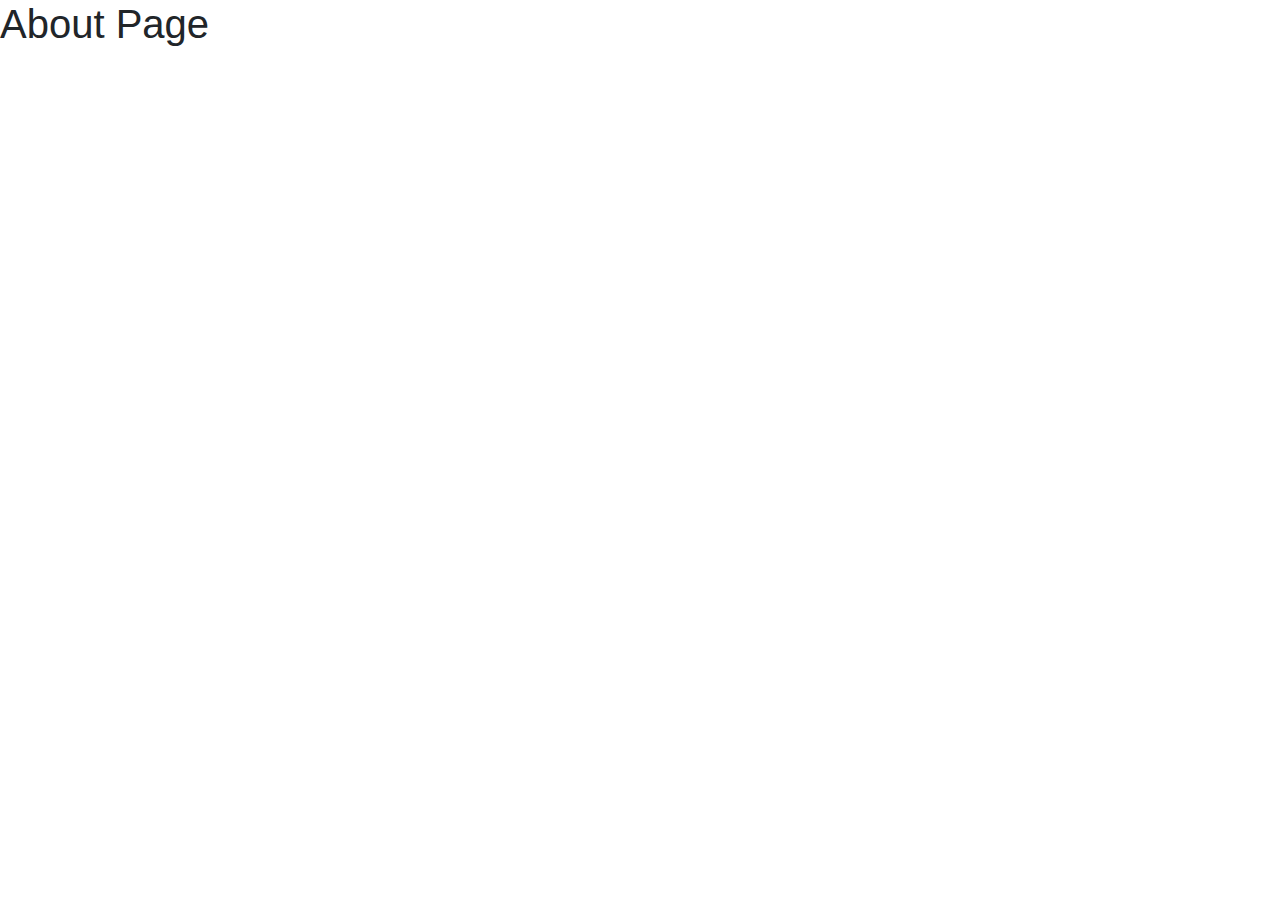
==== about.html @ 5acec9b7 "Add files via upload" ====
<!DOCTYPE html>
<html lang="en">
  <head>
    <!-- Required meta tags -->
    <meta charset="utf-8">
    <meta name="viewport" content="width=device-width, initial-scale=1, shrink-to-fit=no">

    <!-- Bootstrap CSS -->
    <link rel="stylesheet" href="https://stackpath.bootstrapcdn.com/bootstrap/4.5.2/css/bootstrap.min.css" integrity="sha384-JcKb8q3iqJ61gNV9KGb8thSsNjpSL0n8PARn9HuZOnIxN0hoP+VmmDGMN5t9UJ0Z" crossorigin="anonymous">

    <title>LO-VO-CAL !</title>
  </head>
  <body>
    <h1>About Page</h1>

    <!-- Optional JavaScript -->
    <!-- jQuery first, then Popper.js, then Bootstrap JS -->
    <script src="https://code.jquery.com/jquery-3.5.1.slim.min.js" integrity="sha384-DfXdz2htPH0lsSSs5nCTpuj/zy4C+OGpamoFVy38MVBnE+IbbVYUew+OrCXaRkfj" crossorigin="anonymous"></script>
    <script src="https://cdn.jsdelivr.net/npm/popper.js@1.16.1/dist/umd/popper.min.js" integrity="sha384-9/reFTGAW83EW2RDu2S0VKaIzap3H66lZH81PoYlFhbGU+6BZp6G7niu735Sk7lN" crossorigin="anonymous"></script>
    <script src="https://stackpath.bootstrapcdn.com/bootstrap/4.5.2/js/bootstrap.min.js" integrity="sha384-B4gt1jrGC7Jh4AgTPSdUtOBvfO8shuf57BaghqFfPlYxofvL8/KUEfYiJOMMV+rV" crossorigin="anonymous"></script>
  </body>
</html>
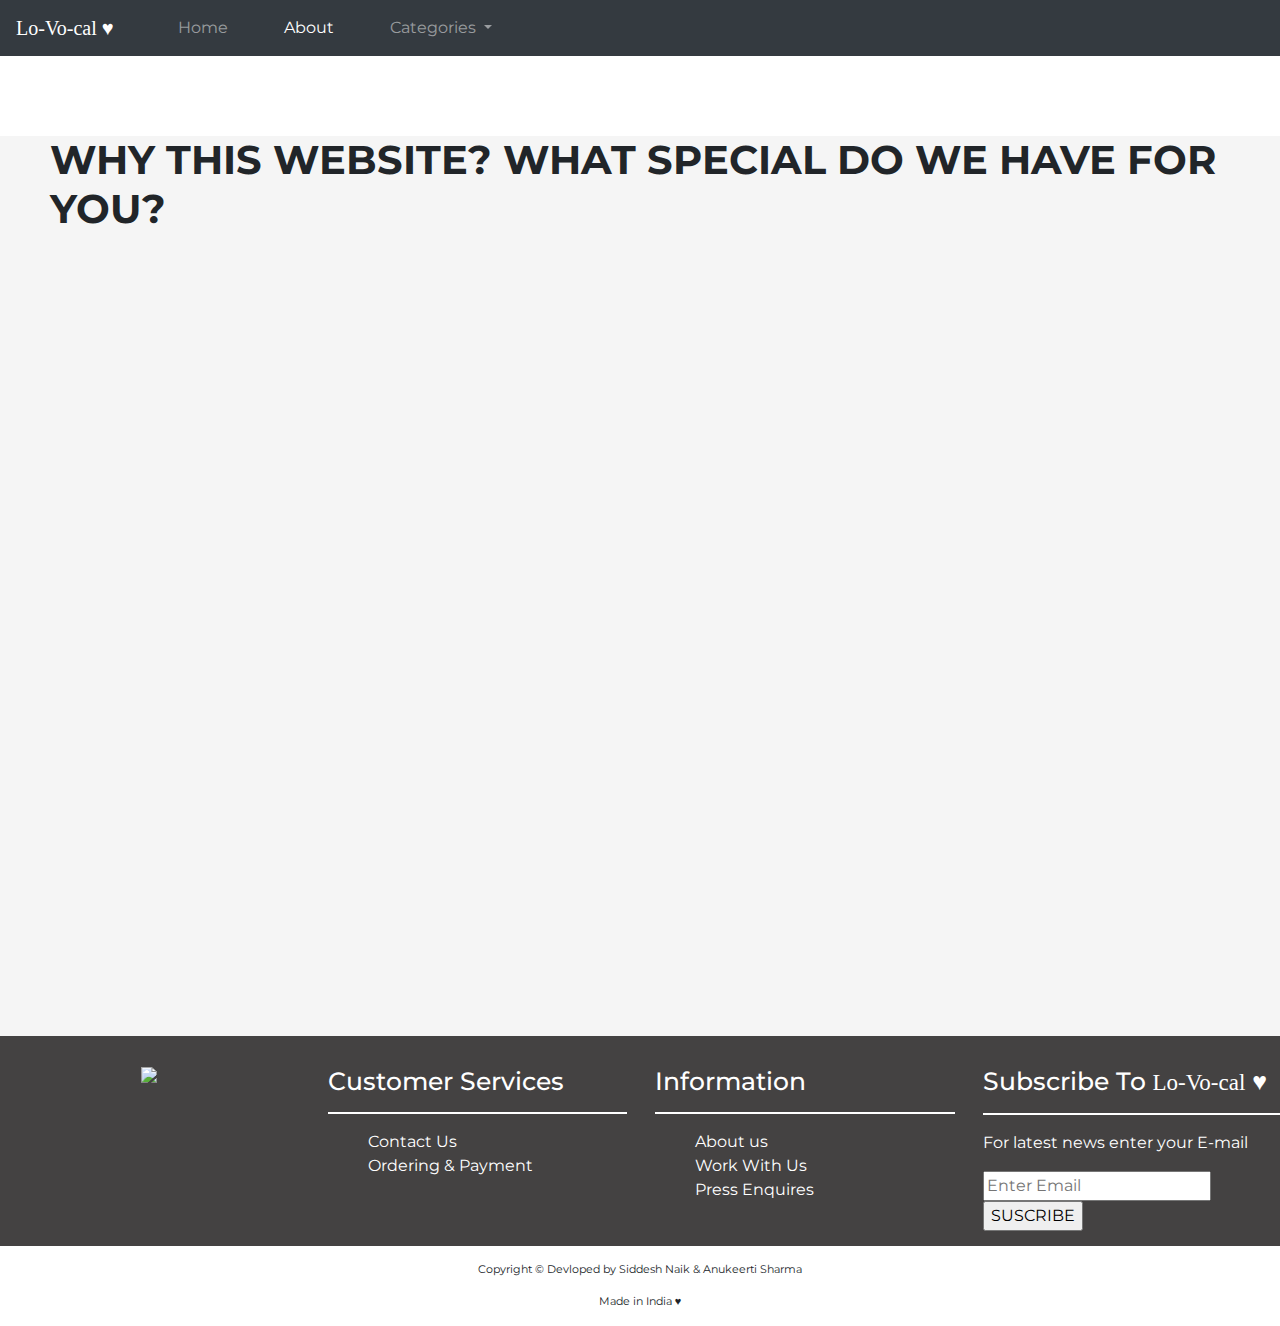
==== commit 4d32d220: "Add files via upload" ====
--- a/about.html
+++ b/about.html
@@ -1,22 +1,222 @@
 <!DOCTYPE html>
+
 <html lang="en">
+
   <head>
+
     <!-- Required meta tags -->
+
     <meta charset="utf-8">
+
     <meta name="viewport" content="width=device-width, initial-scale=1, shrink-to-fit=no">
 
+
+
     <!-- Bootstrap CSS -->
+
     <link rel="stylesheet" href="https://stackpath.bootstrapcdn.com/bootstrap/4.5.2/css/bootstrap.min.css" integrity="sha384-JcKb8q3iqJ61gNV9KGb8thSsNjpSL0n8PARn9HuZOnIxN0hoP+VmmDGMN5t9UJ0Z" crossorigin="anonymous">
 
+    <!-- CSS -->
+
+    <link rel="stylesheet" type="text/css" href="about.css">
+
+    <!-- FONT -->
+
+    <link href="https://fonts.googleapis.com/css2?family=Montserrat:wght@500&display=swap" rel="stylesheet">
+
     <title>LO-VO-CAL !</title>
+
   </head>
+
   <body>
-    <h1>About Page</h1>
+    
+    <!-- NAV BAR -->
+
+    <nav class="navbar navbar-expand-lg navbar-dark bg-dark">
+
+      <!-- <a class="navbar-brand" href="#">Life hub.&hearts;</a> -->
+
+      <a class="navbar-brand" href="about.html"><span class="logo">Lo-Vo-cal &hearts;</span></a>
+
+      <button class="navbar-toggler" type="button" data-toggle="collapse" data-target="#navbarSupportedContent" aria-controls="navbarSupportedContent" aria-expanded="false" aria-label="Toggle navigation">
+
+        <span class="navbar-toggler-icon"></span>
+
+      </button>
+
+
+
+      <div class="collapse navbar-collapse" id="navbarSupportedContent">
+
+        <ul class="navbar-nav mr-auto">
+
+          <li class="nav-item">
+
+            <a class="nav-link" href="#">Home<span class="sr-only">(current)</span></a>
+
+          </li>
+
+          
+
+          <li class="nav-item active">
+
+            <a class="nav-link" href="about.html">About</a>
+
+          </li>
+
+
+
+          <li class="nav-item dropdown">
+
+            <a class="nav-link dropdown-toggle" href="#" id="navbarDropdown" role="button" data-toggle="dropdown" aria-haspopup="true" aria-expanded="false">
+
+              Categories
+
+            </a>
+
+            <div class="dropdown-menu" aria-labelledby="navbarDropdown">
+
+              <a class="dropdown-item back_change" href="#">Poraits</a>
+
+              <div class="dropdown-divider"></div>
+
+              <a class="dropdown-item back_change" href="#">Dream Catchers</a>
+
+              <div class="dropdown-divider"></div>
+
+              <a class="dropdown-item back_change" href="#">Geometric work</a>
+
+              <div class="dropdown-divider"></div>
+
+              <a class="dropdown-item back_change" href="#">Mandala</a>
+
+              <div class="dropdown-divider"></div>
+
+              <a class="dropdown-item back_change" href="#">...</a>
+
+              <div class="dropdown-divider"></div>
+
+              <a class="dropdown-item back_change" href="#">...</a>
+
+              <div class="dropdown-divider"></div>
+
+              <a class="dropdown-item back_change" href="#">....</a>
+
+              <div class="dropdown-divider"></div>
+
+              <a class="dropdown-item back_change" href="#">......</a>
+
+            </div>
+
+          </li>
+      </div>
+
+    </nav>
+
+    <!-- MAIN -->
+
+    <section class="main">
+
+      <h1>
+        <strong>WHY THIS WEBSITE? WHAT SPECIAL DO WE HAVE FOR YOU?</strong>
+      </h1>
+    
+
+    </section>
+
+    <!-- FOOTER -->
+
+    <footer>
+
+      <div class="row">
+
+        <div class="col-sm-3 text-center container">
+
+          <img src="https://image.flaticon.com/icons/svg/3255/3255164.svg" class="img-fluid img-responsive" style="width: 40%">
+
+        </div>
+
+
+
+        <div class="col-sm-3 container">
+
+          <h2 style="font-size: 25px;" class="text-left">Customer Services</h2>
+
+          <hr style="border: 1px solid #FFFFFF" width="100%">
+
+          <ul>
+
+            <li class="dot"><a href="#" class="footer_link">Contact Us</a></li>
+
+            <li class="dot"><a href="#" class="footer_link">Ordering & Payment</a></li>
+
+          </ul>
+
+        </div>
+
+
+
+        <div class="col-sm-3 container marg">
+
+          <h2 style="font-size: 25px;" class="text-left">Information</h2>
+
+          <hr style="border: 1px solid #FFFFFF" width="100%">
+
+          <ul>
+
+            <li class="dot"><a href="#" class="footer_link">About us</a></li>
+
+            <li class="dot"><a href="#" class="footer_link">Work With Us</a></li>
+
+            <li class="dot"><a href="#" class="footer_link">Press Enquires</a></li>
+
+          </ul>          
+
+        </div>
+
+
+
+        <div class="col-sm-3 container">
+
+          <h2 style="font-size: 25px;" class="text-left">Subscribe To <span class="span1">Lo-Vo-cal</span> &hearts;</h2>
+
+          <hr style="border: 1px solid #FFFFFF" width="100%">
+
+          <p class="imp">For latest news enter your E-mail</p>
+
+          <form class="space">
+
+          <input type="email" name="user_name" placeholder="Enter Email">
+
+          <input type="submit" value="SUSCRIBE">
+
+        </form>
+
+        </div>
+
+      </div>
+
+      <div class="spacing_change">
+
+      <p class="text-center">Copyright &copy; Devloped by Siddesh Naik & Anukeerti Sharma</p>
+
+      <p class="text-center">Made in India &hearts;</p>  
+
+      </div>
+
+    </footer>
+
 
     <!-- Optional JavaScript -->
+
     <!-- jQuery first, then Popper.js, then Bootstrap JS -->
+
     <script src="https://code.jquery.com/jquery-3.5.1.slim.min.js" integrity="sha384-DfXdz2htPH0lsSSs5nCTpuj/zy4C+OGpamoFVy38MVBnE+IbbVYUew+OrCXaRkfj" crossorigin="anonymous"></script>
+
     <script src="https://cdn.jsdelivr.net/npm/popper.js@1.16.1/dist/umd/popper.min.js" integrity="sha384-9/reFTGAW83EW2RDu2S0VKaIzap3H66lZH81PoYlFhbGU+6BZp6G7niu735Sk7lN" crossorigin="anonymous"></script>
+
     <script src="https://stackpath.bootstrapcdn.com/bootstrap/4.5.2/js/bootstrap.min.js" integrity="sha384-B4gt1jrGC7Jh4AgTPSdUtOBvfO8shuf57BaghqFfPlYxofvL8/KUEfYiJOMMV+rV" crossorigin="anonymous"></script>
+
   </body>
+
 </html>--- a/about.css
+++ b/about.css
@@ -0,0 +1,61 @@
+*{
+
+	font-family: Montserrat
+
+}
+.row{
+    background-color: rgb(68, 66, 66);
+    padding-top:30px ;
+
+}
+.text-left{
+		color: white;
+}
+.footer_link{
+	color:white;
+}
+.imp{
+	color:white;
+}
+.spacing_change{
+	margin-top: 15px;
+}
+.space{
+	margin-bottom: 15px;
+}
+.text-center{
+	font-size: 11px;
+}
+.dot{
+	list-style: none;
+}
+.col-sm-3 ul li a{
+	text-decoration: none;
+}
+.col-sm-3 ul li a:hover{
+	color: yellow;
+}
+.span{
+	padding: 10px;
+}
+.span1{
+    font-family: 'Times New Roman', Times, serif;
+    font-size:23px;
+}
+.nav-item{
+	margin-left: 40px;
+}
+.logo{
+	font-size: 20px;
+	font-family: 'Times New Roman', Times, serif;
+}
+/* main */
+.main{
+    height: 100vh;
+    background-color: whitesmoke;
+}
+h1{
+    font-family: 'Times New Roman', Times, serif;
+    margin-left: 50px;
+    margin-top: 80px;
+}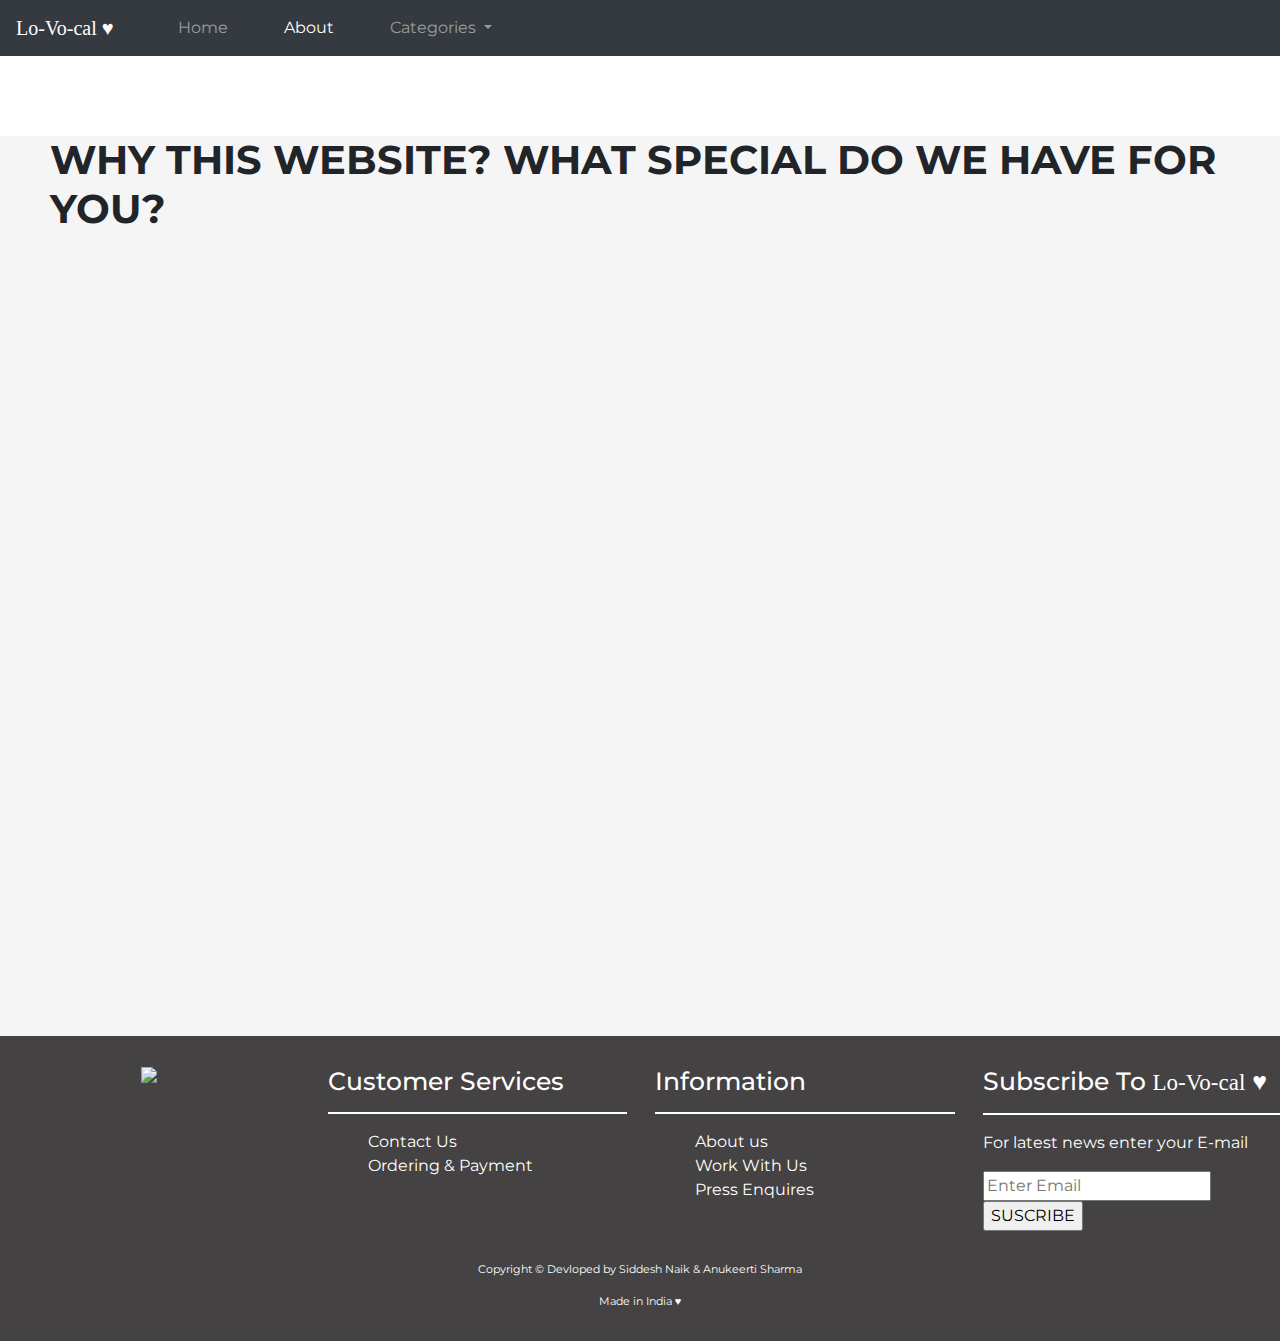
==== commit 1e3c8e30: "Add files via upload" ====
--- a/about.html
+++ b/about.html
@@ -76,36 +76,35 @@
 
             <div class="dropdown-menu" aria-labelledby="navbarDropdown">
 
-              <a class="dropdown-item back_change" href="#">Poraits</a>
-
-              <div class="dropdown-divider"></div>
-
-              <a class="dropdown-item back_change" href="#">Dream Catchers</a>
-
-              <div class="dropdown-divider"></div>
-
-              <a class="dropdown-item back_change" href="#">Geometric work</a>
-
-              <div class="dropdown-divider"></div>
-
-              <a class="dropdown-item back_change" href="#">Mandala</a>
-
-              <div class="dropdown-divider"></div>
-
-              <a class="dropdown-item back_change" href="#">...</a>
-
-              <div class="dropdown-divider"></div>
-
-              <a class="dropdown-item back_change" href="#">...</a>
-
-              <div class="dropdown-divider"></div>
-
-              <a class="dropdown-item back_change" href="#">....</a>
-
-              <div class="dropdown-divider"></div>
-
-              <a class="dropdown-item back_change" href="#">......</a>
-
+              <a class="dropdown-item back_change hover-effect" href="#">Poraits</a>
+
+              <div class="dropdown-divider"></div>
+
+              <a class="dropdown-item back_change hover-effect" href="#">Dream Catchers</a>
+
+              <div class="dropdown-divider"></div>
+
+              <a class="dropdown-item back_change hover-effect" href="#">Geometric work</a>
+
+              <div class="dropdown-divider"></div>
+
+              <a class="dropdown-item back_change hover-effect" href="#">Mandala</a>
+
+              <div class="dropdown-divider"></div>
+
+              <a class="dropdown-item back_change hover-effect" href="#">...</a>
+
+              <div class="dropdown-divider"></div>
+
+              <a class="dropdown-item back_change hover-effect" href="#">...</a>
+
+              <div class="dropdown-divider"></div>
+
+              <a class="dropdown-item back_change hover-effect" href="#">....</a>
+
+              <div class="dropdown-divider"></div>
+
+              <a class="dropdown-item back_change hover-effect" href="#">......</a>
             </div>
 
           </li>
@@ -128,7 +127,7 @@
 
     <footer>
 
-      <div class="row">
+      <div class="row footer-row">
 
         <div class="col-sm-3 text-center container">
 
@@ -138,7 +137,7 @@
 
 
 
-        <div class="col-sm-3 container">
+        <div class="col-sm-3 container footer_change">
 
           <h2 style="font-size: 25px;" class="text-left">Customer Services</h2>
 
@@ -156,7 +155,7 @@
 
 
 
-        <div class="col-sm-3 container marg">
+        <div class="col-sm-3 container marg footer_change">
 
           <h2 style="font-size: 25px;" class="text-left">Information</h2>
 
@@ -176,7 +175,7 @@
 
 
 
-        <div class="col-sm-3 container">
+        <div class="col-sm-3 container footer_change">
 
           <h2 style="font-size: 25px;" class="text-left">Subscribe To <span class="span1">Lo-Vo-cal</span> &hearts;</h2>
 
--- a/about.css
+++ b/about.css
@@ -3,10 +3,8 @@
 	font-family: Montserrat
 
 }
-.row{
+.footer-row{
     background-color: rgb(68, 66, 66);
-    padding-top:30px ;
-
 }
 .text-left{
 		color: white;
@@ -17,26 +15,29 @@
 .imp{
 	color:white;
 }
+/* changes to be made in his file */
+/* new changes */
 .spacing_change{
-	margin-top: 15px;
+		padding-top: 15px;
+		background-color:rgb(68, 66, 66) ;  
+		padding-bottom: 15px;
+}
+.text-center{
+	font-size: 11px;
+	color: white;
 }
 .space{
 	margin-bottom: 15px;
 }
-.text-center{
-	font-size: 11px;
-}
+
 .dot{
 	list-style: none;
 }
-.col-sm-3 ul li a{
+.footer_change ul li a{
 	text-decoration: none;
 }
-.col-sm-3 ul li a:hover{
+.footer_change ul li a:hover{
 	color: yellow;
-}
-.span{
-	padding: 10px;
 }
 .span1{
     font-family: 'Times New Roman', Times, serif;
@@ -58,4 +59,14 @@
     font-family: 'Times New Roman', Times, serif;
     margin-left: 50px;
     margin-top: 80px;
+}
+/* new changes */
+/* space above footer-image */
+.container{
+	padding-top: 30px;
+}
+/* hover effect on categories menu */
+.hover-effect:hover{
+	text-decoration-line: underline;
+	font-weight: bold;
 }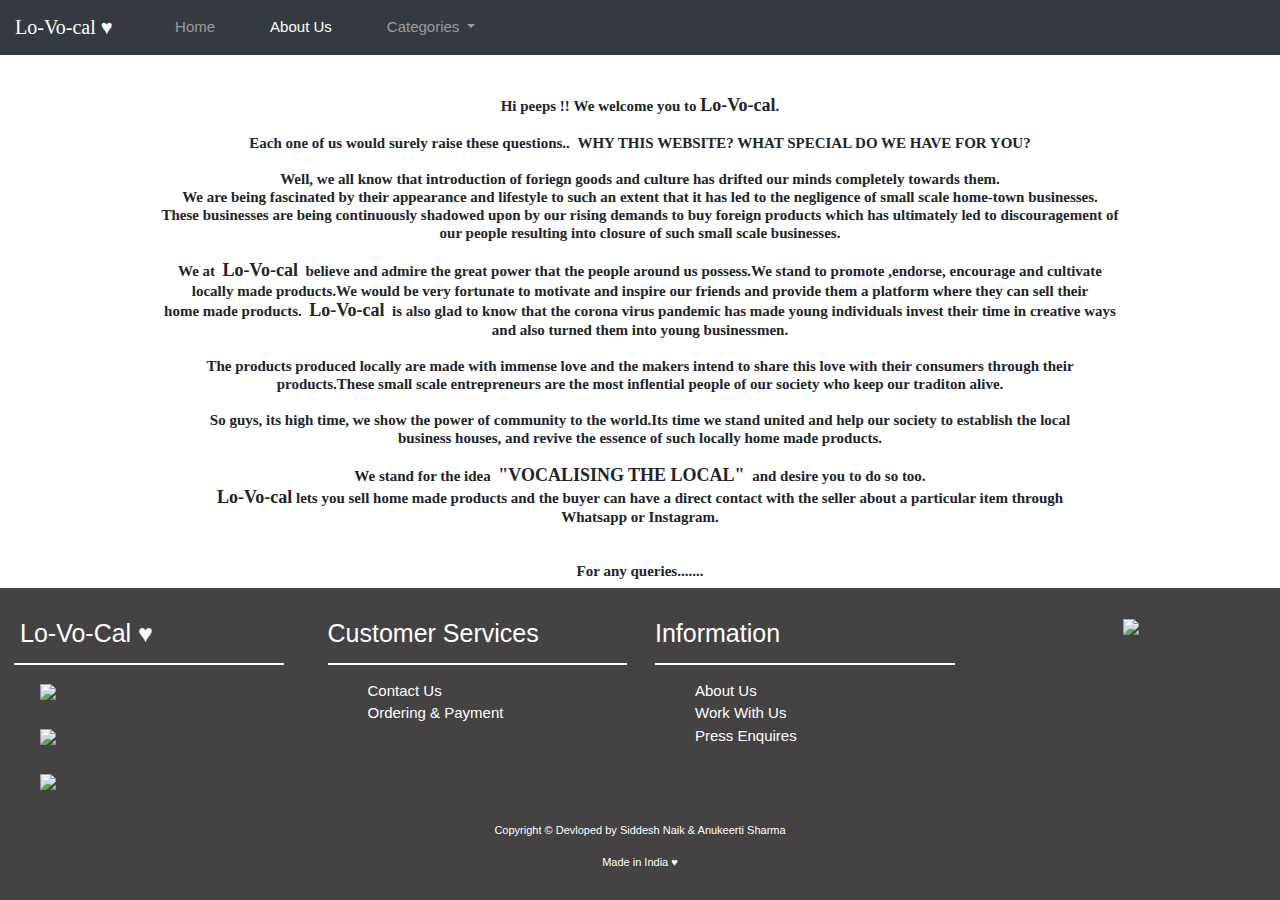
==== commit 04666ca0: "Add files via upload" ====
--- a/about.html
+++ b/about.html
@@ -52,7 +52,7 @@
 
           <li class="nav-item">
 
-            <a class="nav-link" href="#">Home<span class="sr-only">(current)</span></a>
+            <a class="nav-link" href="index.html">Home<span class="sr-only">(current)</span></a>
 
           </li>
 
@@ -60,7 +60,7 @@
 
           <li class="nav-item active">
 
-            <a class="nav-link" href="about.html">About</a>
+            <a class="nav-link" href="about.html">About Us</a>
 
           </li>
 
@@ -75,6 +75,10 @@
             </a>
 
             <div class="dropdown-menu" aria-labelledby="navbarDropdown">
+
+              <a class="dropdown-item back_change hover-effect" href="artwork.html">Artworks</a>
+
+              <div class="dropdown-divider"></div>
 
               <a class="dropdown-item back_change hover-effect" href="#">Poraits</a>
 
@@ -113,15 +117,42 @@
     </nav>
 
     <!-- MAIN -->
-
-    <section class="main">
-
-      <h1>
-        <strong>WHY THIS WEBSITE? WHAT SPECIAL DO WE HAVE FOR YOU?</strong>
-      </h1>
-    
-
-    </section>
+    <section>
+
+            <h1> 
+              <strong>Hi peeps !!&nbsp;We welcome you to <strong style="font-size: 18px; ">Lo-Vo-cal</strong>.
+            <br> 
+            <br>
+              Each one of us would surely raise these questions..&nbsp;
+              <strong>WHY THIS WEBSITE? WHAT SPECIAL DO WE HAVE FOR YOU?</strong>
+            <br>
+          <br>
+              Well, we all know that introduction of foriegn goods and culture has drifted our minds completely towards them.<br>
+              We are being fascinated by their appearance and lifestyle to such an extent that it has led to the negligence of small scale home-town businesses.<br>
+              These businesses are being continuously shadowed upon by our rising demands to buy foreign products which has ultimately led to discouragement of <br>
+              our people resulting into closure of such small scale businesses.
+            <br>  
+          <br>
+              We at &nbsp;<strong style="font-size: 18px; ">Lo-Vo-cal</strong>&nbsp; believe and admire the great power that the people around us possess.We stand to promote ,endorse, encourage and cultivate <br>
+              locally made products.We would be very fortunate to motivate and inspire our friends and provide them a platform where they can sell their <br>
+              home made products.&nbsp; <strong style="font-size: 18px; ">Lo-Vo-cal</strong>&nbsp; is also glad to know that the corona virus pandemic has made young individuals invest their time in creative ways<br>
+              and also turned them into young businessmen. <br>
+            <br>
+              The products produced locally are made with immense love and the makers intend to share this love with their consumers through their <br>
+              products.These small scale entrepreneurs are the most inflential people of our society who keep our traditon alive.<br>
+            <br>
+              So guys, its high time, we show the power of community to the world.Its time we stand united and help our society to establish the local <br>
+              business houses, and revive the essence of such locally home made products.<br>
+            <br>
+              We stand for the idea &nbsp;<strong style="font-size: 18px; ">"VOCALISING THE LOCAL"</strong>&nbsp;  and desire you to do so too.<br>
+              <strong style="font-size: 18px; ">Lo-Vo-cal</strong> lets you sell home made products and the buyer can have a direct contact with the seller about a particular item through <br>
+              <strong>Whatsapp or Instagram</strong>.
+            <br>
+          <br>
+        <br>
+        For any queries.......
+        </h1>
+      </section>
 
     <!-- FOOTER -->
 
@@ -129,14 +160,44 @@
 
       <div class="row footer-row">
 
-        <div class="col-sm-3 text-center container">
+<!--         <div class="col-sm-3 text-center container footer_change">
 
           <img src="https://image.flaticon.com/icons/svg/3255/3255164.svg" class="img-fluid img-responsive" style="width: 40%">
 
+        </div> -->
+        <div class="col-sm-3 container footer_change">
+
+          <h2 style="font-size: 25px; margin-left: 20px;" class="text-left">Lo-Vo-Cal &hearts;</h2>
+
+          <hr style="border: 1px solid #FFFFFF" width="90%">
+
+          <ul>
+
+            <li class="dot">
+              <a href="#" class="footer_link">
+                <img src="https://image.flaticon.com/icons/svg/1409/1409943.svg" class="img-responsive img-fluid" style="width: 10%;">
+              </a>
+            </li>
+            <br>
+            <li class="dot">
+              <a href="#" class="footer_link ">
+                <img src="https://image.flaticon.com/icons/svg/1384/1384055.svg" class="img-responsive img-fluid" style="width: 10%;">
+              </a>
+            </li>
+            <br>
+            <li class="dot">
+              <a href="#" class="footer_link">
+                <img src="https://image.flaticon.com/icons/svg/2111/2111463.svg" class="img-responsive img-fluid" style="width: 10%;"> 
+              </a>
+            </li>
+
+            
+
+          </ul>
+
         </div>
 
 
-
         <div class="col-sm-3 container footer_change">
 
           <h2 style="font-size: 25px;" class="text-left">Customer Services</h2>
@@ -163,7 +224,7 @@
 
           <ul>
 
-            <li class="dot"><a href="#" class="footer_link">About us</a></li>
+            <li class="dot"><a href="#" class="footer_link">About Us</a></li>
 
             <li class="dot"><a href="#" class="footer_link">Work With Us</a></li>
 
@@ -175,7 +236,7 @@
 
 
 
-        <div class="col-sm-3 container footer_change">
+<!--         <div class="col-sm-3 container footer_change">
 
           <h2 style="font-size: 25px;" class="text-left">Subscribe To <span class="span1">Lo-Vo-cal</span> &hearts;</h2>
 
@@ -191,8 +252,13 @@
 
         </form>
 
-        </div>
-
+        </div> -->
+
+        <div class="col-sm-3 text-center container footer_change">
+
+          <img src="https://image.flaticon.com/icons/svg/3255/3255164.svg" class="img-fluid img-responsive" style="width: 40%">
+
+        </div> 
       </div>
 
       <div class="spacing_change">
--- a/about.css
+++ b/about.css
@@ -1,6 +1,8 @@
 *{
 
-	font-family: Montserrat
+	/* font-family: Montserrat; */
+	font-size:15px;
+	font-weight:500;
 
 }
 .footer-row{
@@ -52,13 +54,18 @@
 }
 /* main */
 .main{
-    height: 100vh;
-    background-color: whitesmoke;
+	height: 100%;
+    /* background-image: linear-gradient(to right,white,rgb(207, 236, 236),rgb(172, 243, 243),rgb(117, 247, 247),rgb(43, 241, 222)); */
+	/* background-image: linear-gradient(to right,white, rgb(168, 241, 241),turquoise,aqua,teal); */
+	/* background-image: linear-gradient(to right,white,rgb(247, 235, 214),rgb(238, 207, 150),rgb(247, 202, 119),rgb(243, 173, 42)); */
+	/* background-image: linear-gradient(to right,rgb(180, 177, 177),rgb(133, 130, 130),rgb(112, 112, 112),black); */
 }
 h1{
-    font-family: 'Times New Roman', Times, serif;
-    margin-left: 50px;
-    margin-top: 80px;
+	font-family: 'Times New Roman', Times, serif;
+	/* color: white; */
+	font-size:15px;
+	padding-top: 40px;
+	text-align: center;
 }
 /* new changes */
 /* space above footer-image */
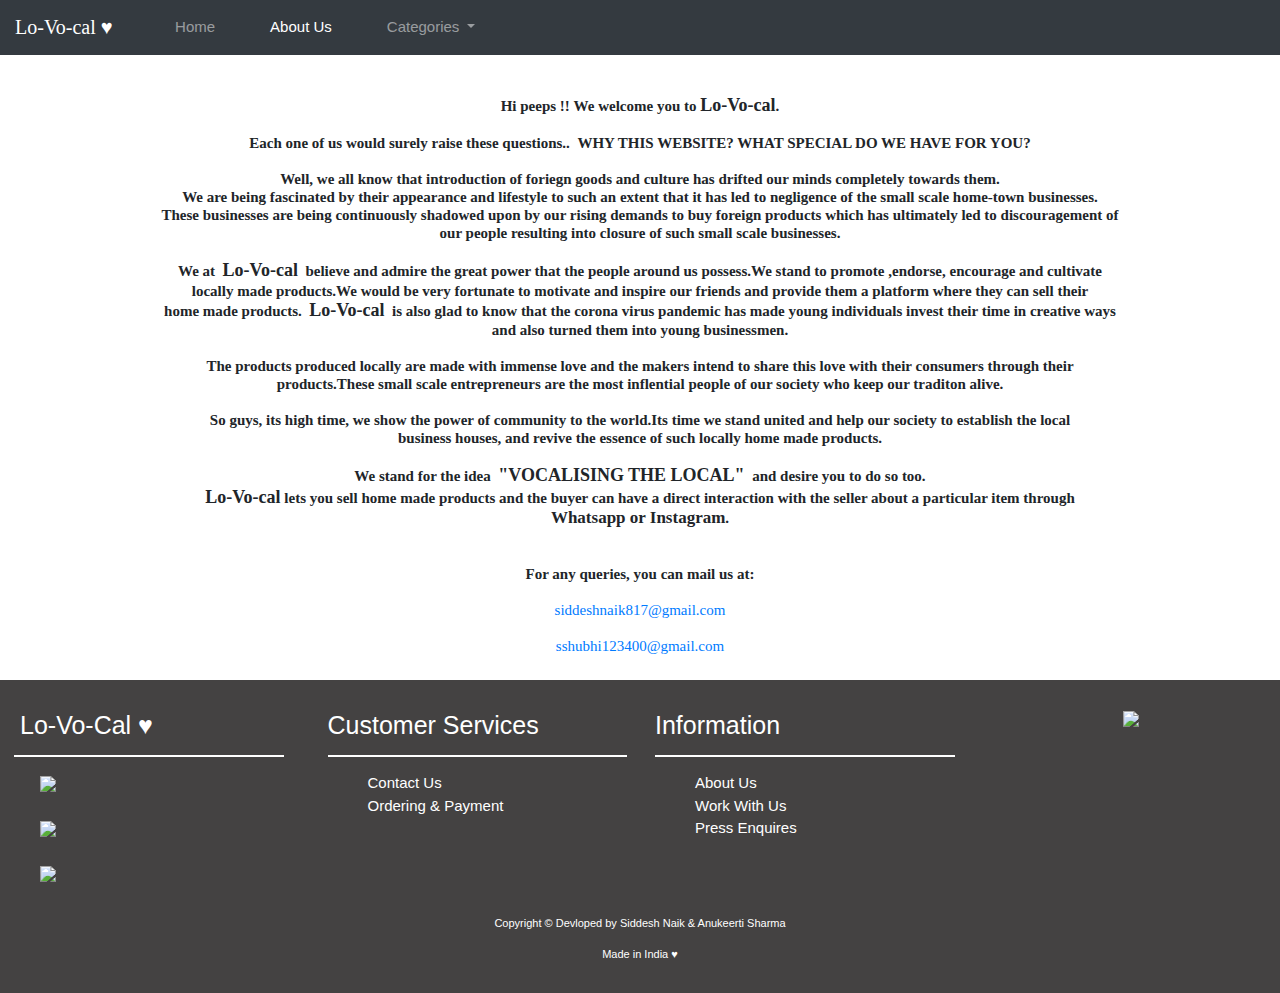
==== commit 2ca2f43a: "Add files via upload" ====
--- a/about.html
+++ b/about.html
@@ -1,277 +1,445 @@
 <!DOCTYPE html>
 
+
+
 <html lang="en">
 
+
+
   <head>
 
+
+
     <!-- Required meta tags -->
 
+
+
     <meta charset="utf-8">
 
+
+
     <meta name="viewport" content="width=device-width, initial-scale=1, shrink-to-fit=no">
 
 
 
+
+
+
+
     <!-- Bootstrap CSS -->
 
+
+
     <link rel="stylesheet" href="https://stackpath.bootstrapcdn.com/bootstrap/4.5.2/css/bootstrap.min.css" integrity="sha384-JcKb8q3iqJ61gNV9KGb8thSsNjpSL0n8PARn9HuZOnIxN0hoP+VmmDGMN5t9UJ0Z" crossorigin="anonymous">
 
+
+
     <!-- CSS -->
 
+
+
     <link rel="stylesheet" type="text/css" href="about.css">
 
+
+
     <!-- FONT -->
 
+
+
     <link href="https://fonts.googleapis.com/css2?family=Montserrat:wght@500&display=swap" rel="stylesheet">
 
-    <title>LO-VO-CAL !</title>
+
+
+    <title>Lo-Vo-Cal About Us</title>
+
+
 
   </head>
 
+
+
   <body>
+
     
+
     <!-- NAV BAR -->
-
-    <nav class="navbar navbar-expand-lg navbar-dark bg-dark">
-
-      <!-- <a class="navbar-brand" href="#">Life hub.&hearts;</a> -->
+     <nav class="navbar navbar-expand-lg navbar-dark bg-dark">
 
       <a class="navbar-brand" href="about.html"><span class="logo">Lo-Vo-cal &hearts;</span></a>
 
+
+
       <button class="navbar-toggler" type="button" data-toggle="collapse" data-target="#navbarSupportedContent" aria-controls="navbarSupportedContent" aria-expanded="false" aria-label="Toggle navigation">
 
+
+
         <span class="navbar-toggler-icon"></span>
 
+
+
       </button>
 
 
 
+
+
+
+
       <div class="collapse navbar-collapse" id="navbarSupportedContent">
 
+
+
         <ul class="navbar-nav mr-auto">
 
+
+
           <li class="nav-item">
 
-            <a class="nav-link" href="index.html">Home<span class="sr-only">(current)</span></a>
+
+
+            <a class="nav-link" href="index.html">Home</a>
+
+
 
           </li>
 
+
+
           
 
+
+
           <li class="nav-item active">
 
-            <a class="nav-link" href="about.html">About Us</a>
+
+
+            <a class="nav-link" href="about.html">About Us<span class="sr-only">(current)</span></a>
+
+
 
           </li>
 
 
 
+
+
+
+
           <li class="nav-item dropdown">
 
+
+
             <a class="nav-link dropdown-toggle" href="#" id="navbarDropdown" role="button" data-toggle="dropdown" aria-haspopup="true" aria-expanded="false">
 
+
+
               Categories
 
+
+
             </a>
 
+
+
             <div class="dropdown-menu" aria-labelledby="navbarDropdown">
 
+
+
+              <a class="dropdown-item back_change hover-effect" href="krutika_ghadi.html">Dream Catchers</a>
+
+              <div class="dropdown-divider"></div>
+
               <a class="dropdown-item back_change hover-effect" href="artwork.html">Artworks</a>
 
-              <div class="dropdown-divider"></div>
-
-              <a class="dropdown-item back_change hover-effect" href="#">Poraits</a>
-
-              <div class="dropdown-divider"></div>
-
-              <a class="dropdown-item back_change hover-effect" href="#">Dream Catchers</a>
-
-              <div class="dropdown-divider"></div>
-
-              <a class="dropdown-item back_change hover-effect" href="#">Geometric work</a>
-
-              <div class="dropdown-divider"></div>
-
-              <a class="dropdown-item back_change hover-effect" href="#">Mandala</a>
-
-              <div class="dropdown-divider"></div>
-
-              <a class="dropdown-item back_change hover-effect" href="#">...</a>
-
-              <div class="dropdown-divider"></div>
-
-              <a class="dropdown-item back_change hover-effect" href="#">...</a>
-
-              <div class="dropdown-divider"></div>
-
-              <a class="dropdown-item back_change hover-effect" href="#">....</a>
-
-              <div class="dropdown-divider"></div>
-
-              <a class="dropdown-item back_change hover-effect" href="#">......</a>
+
+
+              <div class="dropdown-divider"></div>
+
+
+
+
+              <a class="dropdown-item back_change hover-effect" href="#">Waiting For You to Do Something</a>
+
+
+
+              <div class="dropdown-divider"></div>
+
+
+
+              <a class="dropdown-item back_change hover-effect" href="#">Waiting For You to Join Us</a>
+
+
+
+              <div class="dropdown-divider"></div>
+
+
+
+              <a class="dropdown-item back_change hover-effect" href="#">Always room for more creativity</a>
+
+
+
+              <div class="dropdown-divider"></div>
+
+
+
+              <a class="dropdown-item back_change hover-effect" href="#">Join Now</a>
+
+
+
+              <div class="dropdown-divider"></div>
+
+
+
+              <a class="dropdown-item back_change hover-effect" href="#">A Page Could Be yours</a>
+
+
+
+              <div class="dropdown-divider"></div>
+
+
+
+              <a class="dropdown-item back_change hover-effect" href="#">Open To New Opportunities</a>
+
+
+
+              <div class="dropdown-divider"></div>
+
+
+
+              <a class="dropdown-item back_change hover-effect" href="#">Join the Lo-Vo-Cal Revolution</a>
+
+
+
             </div>
 
           </li>
+
+        </div>
+
+    </nav>
+
+    <!-- MAIN -->
+
+    <section class="main">
+
+      <h1> 
+        <strong>Hi peeps !!&nbsp;We welcome you to <strong style="font-size: 18px; ">Lo-Vo-cal</strong>.
+      </br>
+    </br>
+        Each one of us would surely raise these questions..&nbsp;
+        <strong>WHY THIS WEBSITE? WHAT SPECIAL DO WE HAVE FOR YOU?</strong>
+      </br>
+    </br>
+        Well, we all know that introduction of foriegn goods and culture has drifted our minds completely towards them.</br>
+        We are being fascinated by their appearance and lifestyle to such an extent that it has led to negligence of the small scale home-town businesses.</br>
+        These businesses are being continuously shadowed upon by our rising demands to buy foreign products which has ultimately led to discouragement of </br>
+        our people resulting into closure of such small scale businesses.
+      </br>  
+    </br>
+        We at &nbsp;<strong style="font-size: 18px; ">Lo-Vo-cal</strong>&nbsp; believe and admire the great power that the people around us possess.We stand to promote ,endorse, encourage and cultivate </br>
+        locally made products.We would be very fortunate to motivate and inspire our friends and provide them a platform where they can sell their </br>
+        home made products.&nbsp; <strong style="font-size: 18px; ">Lo-Vo-cal</strong>&nbsp; is also glad to know that the corona virus pandemic has made young individuals invest their time in creative ways</br>
+        and also turned them into young businessmen. </br>
+      </br>
+        The products produced locally are made with immense love and the makers intend to share this love with their consumers through their </br>
+        products.These small scale entrepreneurs are the most inflential people of our society who keep our traditon alive.</br>
+      </br>
+        So guys, its high time, we show the power of community to the world.Its time we stand united and help our society to establish the local </br>
+        business houses, and revive the essence of such locally home made products.</br>
+      </br>
+        We stand for the idea &nbsp;<strong style="font-size: 18px; ">"VOCALISING THE LOCAL"</strong>&nbsp;  and desire you to do so too.</br>
+        <strong style="font-size: 18px; ">Lo-Vo-cal</strong> lets you sell home made products and the buyer can have a direct interaction with the seller about a particular item through </br>
+        <strong style="font-size: 17px;">Whatsapp or Instagram</strong>.
+      </br>
+    </br>
+  </br>
+        For any queries, you can mail us at:</br></br>
+
+        <a href="mailto:siddeshnaik817@gmail.com">siddeshnaik817@gmail.com<a>  </br></br>
+        <a href="mailto:sshubhi123400@gmail.com">sshubhi123400@gmail.com</a>  </br> </br>
+      </strong></h1>
+    
+
+    </section>
+
+    <!-- FOOTER -->
+    <footer>
+
+
+
+      <div class="row footer-row">
+
+
+        <div class="col-sm-3 container footer_change">
+
+
+
+          <h2 style="font-size: 25px; margin-left: 20px;" class="text-left">Lo-Vo-Cal &hearts;</h2>
+
+
+
+          <hr style="border: 1px solid #FFFFFF" width="90%">
+
+
+
+          <ul>
+
+
+
+            <li class="dot">
+
+              <a href="#" class="footer_link">
+
+                <img src="https://image.flaticon.com/icons/svg/1409/1409943.svg" class="img-responsive img-fluid" style="width: 10%;">
+
+              </a>
+
+            </li>
+
+            <br>
+
+            <li class="dot">
+
+              <a href="#" class="footer_link ">
+
+                <img src="https://image.flaticon.com/icons/svg/1384/1384055.svg" class="img-responsive img-fluid" style="width: 10%;">
+
+              </a>
+
+            </li>
+
+            <br>
+
+            <li class="dot">
+
+              <a href="https://www.instagram.com/p/CFFhulBB1nt/?utm_source=ig_web_copy_link" class="footer_link">
+
+                <img src="https://image.flaticon.com/icons/svg/2111/2111463.svg" class="img-responsive img-fluid" style="width: 10%;"> 
+
+              </a>
+
+            </li>
+
+
+
+            
+
+
+
+          </ul>
+
+
+
+        </div>
+
+
+
+
+
+        <div class="col-sm-3 container footer_change">
+
+
+
+          <h2 style="font-size: 25px;" class="text-left">Customer Services</h2>
+
+
+
+          <hr style="border: 1px solid #FFFFFF" width="100%">
+
+
+
+          <ul>
+
+
+
+            <li class="dot"><a href="about.html" class="footer_link">Contact Us</a></li>
+
+
+
+            <li class="dot"><a href="about.html" class="footer_link">Ordering & Payment</a></li>
+
+
+
+          </ul>
+
+
+
+        </div>
+
+
+
+
+
+
+
+        <div class="col-sm-3 container marg footer_change">
+
+
+
+          <h2 style="font-size: 25px;" class="text-left">Information</h2>
+
+
+
+          <hr style="border: 1px solid #FFFFFF" width="100%">
+
+
+
+          <ul>
+
+
+
+            <li class="dot"><a href="about.html" class="footer_link">About Us</a></li>
+
+
+
+            <li class="dot"><a href="about.html" class="footer_link">Work With Us</a></li>
+
+
+
+            <li class="dot"><a href="about.html" class="footer_link">Press Enquires</a></li>
+
+
+
+          </ul>          
+
+
+
+        </div>
+
+
+
+        <div class="col-sm-3 text-center container footer_change">
+
+
+
+          <img src="https://image.flaticon.com/icons/svg/3255/3255164.svg" class="img-fluid img-responsive" style="width: 40%">
+
+
+
+        </div> 
+
       </div>
 
-    </nav>
-
-    <!-- MAIN -->
-    <section>
-
-            <h1> 
-              <strong>Hi peeps !!&nbsp;We welcome you to <strong style="font-size: 18px; ">Lo-Vo-cal</strong>.
-            <br> 
-            <br>
-              Each one of us would surely raise these questions..&nbsp;
-              <strong>WHY THIS WEBSITE? WHAT SPECIAL DO WE HAVE FOR YOU?</strong>
-            <br>
-          <br>
-              Well, we all know that introduction of foriegn goods and culture has drifted our minds completely towards them.<br>
-              We are being fascinated by their appearance and lifestyle to such an extent that it has led to the negligence of small scale home-town businesses.<br>
-              These businesses are being continuously shadowed upon by our rising demands to buy foreign products which has ultimately led to discouragement of <br>
-              our people resulting into closure of such small scale businesses.
-            <br>  
-          <br>
-              We at &nbsp;<strong style="font-size: 18px; ">Lo-Vo-cal</strong>&nbsp; believe and admire the great power that the people around us possess.We stand to promote ,endorse, encourage and cultivate <br>
-              locally made products.We would be very fortunate to motivate and inspire our friends and provide them a platform where they can sell their <br>
-              home made products.&nbsp; <strong style="font-size: 18px; ">Lo-Vo-cal</strong>&nbsp; is also glad to know that the corona virus pandemic has made young individuals invest their time in creative ways<br>
-              and also turned them into young businessmen. <br>
-            <br>
-              The products produced locally are made with immense love and the makers intend to share this love with their consumers through their <br>
-              products.These small scale entrepreneurs are the most inflential people of our society who keep our traditon alive.<br>
-            <br>
-              So guys, its high time, we show the power of community to the world.Its time we stand united and help our society to establish the local <br>
-              business houses, and revive the essence of such locally home made products.<br>
-            <br>
-              We stand for the idea &nbsp;<strong style="font-size: 18px; ">"VOCALISING THE LOCAL"</strong>&nbsp;  and desire you to do so too.<br>
-              <strong style="font-size: 18px; ">Lo-Vo-cal</strong> lets you sell home made products and the buyer can have a direct contact with the seller about a particular item through <br>
-              <strong>Whatsapp or Instagram</strong>.
-            <br>
-          <br>
-        <br>
-        For any queries.......
-        </h1>
-      </section>
-
-    <!-- FOOTER -->
-
-    <footer>
-
-      <div class="row footer-row">
-
-<!--         <div class="col-sm-3 text-center container footer_change">
-
-          <img src="https://image.flaticon.com/icons/svg/3255/3255164.svg" class="img-fluid img-responsive" style="width: 40%">
-
-        </div> -->
-        <div class="col-sm-3 container footer_change">
-
-          <h2 style="font-size: 25px; margin-left: 20px;" class="text-left">Lo-Vo-Cal &hearts;</h2>
-
-          <hr style="border: 1px solid #FFFFFF" width="90%">
-
-          <ul>
-
-            <li class="dot">
-              <a href="#" class="footer_link">
-                <img src="https://image.flaticon.com/icons/svg/1409/1409943.svg" class="img-responsive img-fluid" style="width: 10%;">
-              </a>
-            </li>
-            <br>
-            <li class="dot">
-              <a href="#" class="footer_link ">
-                <img src="https://image.flaticon.com/icons/svg/1384/1384055.svg" class="img-responsive img-fluid" style="width: 10%;">
-              </a>
-            </li>
-            <br>
-            <li class="dot">
-              <a href="#" class="footer_link">
-                <img src="https://image.flaticon.com/icons/svg/2111/2111463.svg" class="img-responsive img-fluid" style="width: 10%;"> 
-              </a>
-            </li>
-
-            
-
-          </ul>
-
-        </div>
-
-
-        <div class="col-sm-3 container footer_change">
-
-          <h2 style="font-size: 25px;" class="text-left">Customer Services</h2>
-
-          <hr style="border: 1px solid #FFFFFF" width="100%">
-
-          <ul>
-
-            <li class="dot"><a href="#" class="footer_link">Contact Us</a></li>
-
-            <li class="dot"><a href="#" class="footer_link">Ordering & Payment</a></li>
-
-          </ul>
-
-        </div>
-
-
-
-        <div class="col-sm-3 container marg footer_change">
-
-          <h2 style="font-size: 25px;" class="text-left">Information</h2>
-
-          <hr style="border: 1px solid #FFFFFF" width="100%">
-
-          <ul>
-
-            <li class="dot"><a href="#" class="footer_link">About Us</a></li>
-
-            <li class="dot"><a href="#" class="footer_link">Work With Us</a></li>
-
-            <li class="dot"><a href="#" class="footer_link">Press Enquires</a></li>
-
-          </ul>          
-
-        </div>
-
-
-
-<!--         <div class="col-sm-3 container footer_change">
-
-          <h2 style="font-size: 25px;" class="text-left">Subscribe To <span class="span1">Lo-Vo-cal</span> &hearts;</h2>
-
-          <hr style="border: 1px solid #FFFFFF" width="100%">
-
-          <p class="imp">For latest news enter your E-mail</p>
-
-          <form class="space">
-
-          <input type="email" name="user_name" placeholder="Enter Email">
-
-          <input type="submit" value="SUSCRIBE">
-
-        </form>
-
-        </div> -->
-
-        <div class="col-sm-3 text-center container footer_change">
-
-          <img src="https://image.flaticon.com/icons/svg/3255/3255164.svg" class="img-fluid img-responsive" style="width: 40%">
-
-        </div> 
+
+
+      <div class="spacing_change">
+
+
+
+      <p class="text-center">Copyright &copy; Devloped by Siddesh Naik & Anukeerti Sharma</p>
+
+
+
+      <p class="text-center">Made in India &hearts;</p>  
+
+
+
       </div>
 
-      <div class="spacing_change">
-
-      <p class="text-center">Copyright &copy; Devloped by Siddesh Naik & Anukeerti Sharma</p>
-
-      <p class="text-center">Made in India &hearts;</p>  
-
-      </div>
+
 
     </footer>
 
-
     <!-- Optional JavaScript -->
 
     <!-- jQuery first, then Popper.js, then Bootstrap JS -->
--- a/about.css
+++ b/about.css
@@ -6,6 +6,7 @@
 
 }
 .footer-row{
+	padding-top: 30px;
     background-color: rgb(68, 66, 66);
 }
 .text-left{
@@ -69,9 +70,9 @@
 }
 /* new changes */
 /* space above footer-image */
-.container{
+/* .container{
 	padding-top: 30px;
-}
+} */
 /* hover effect on categories menu */
 .hover-effect:hover{
 	text-decoration-line: underline;
